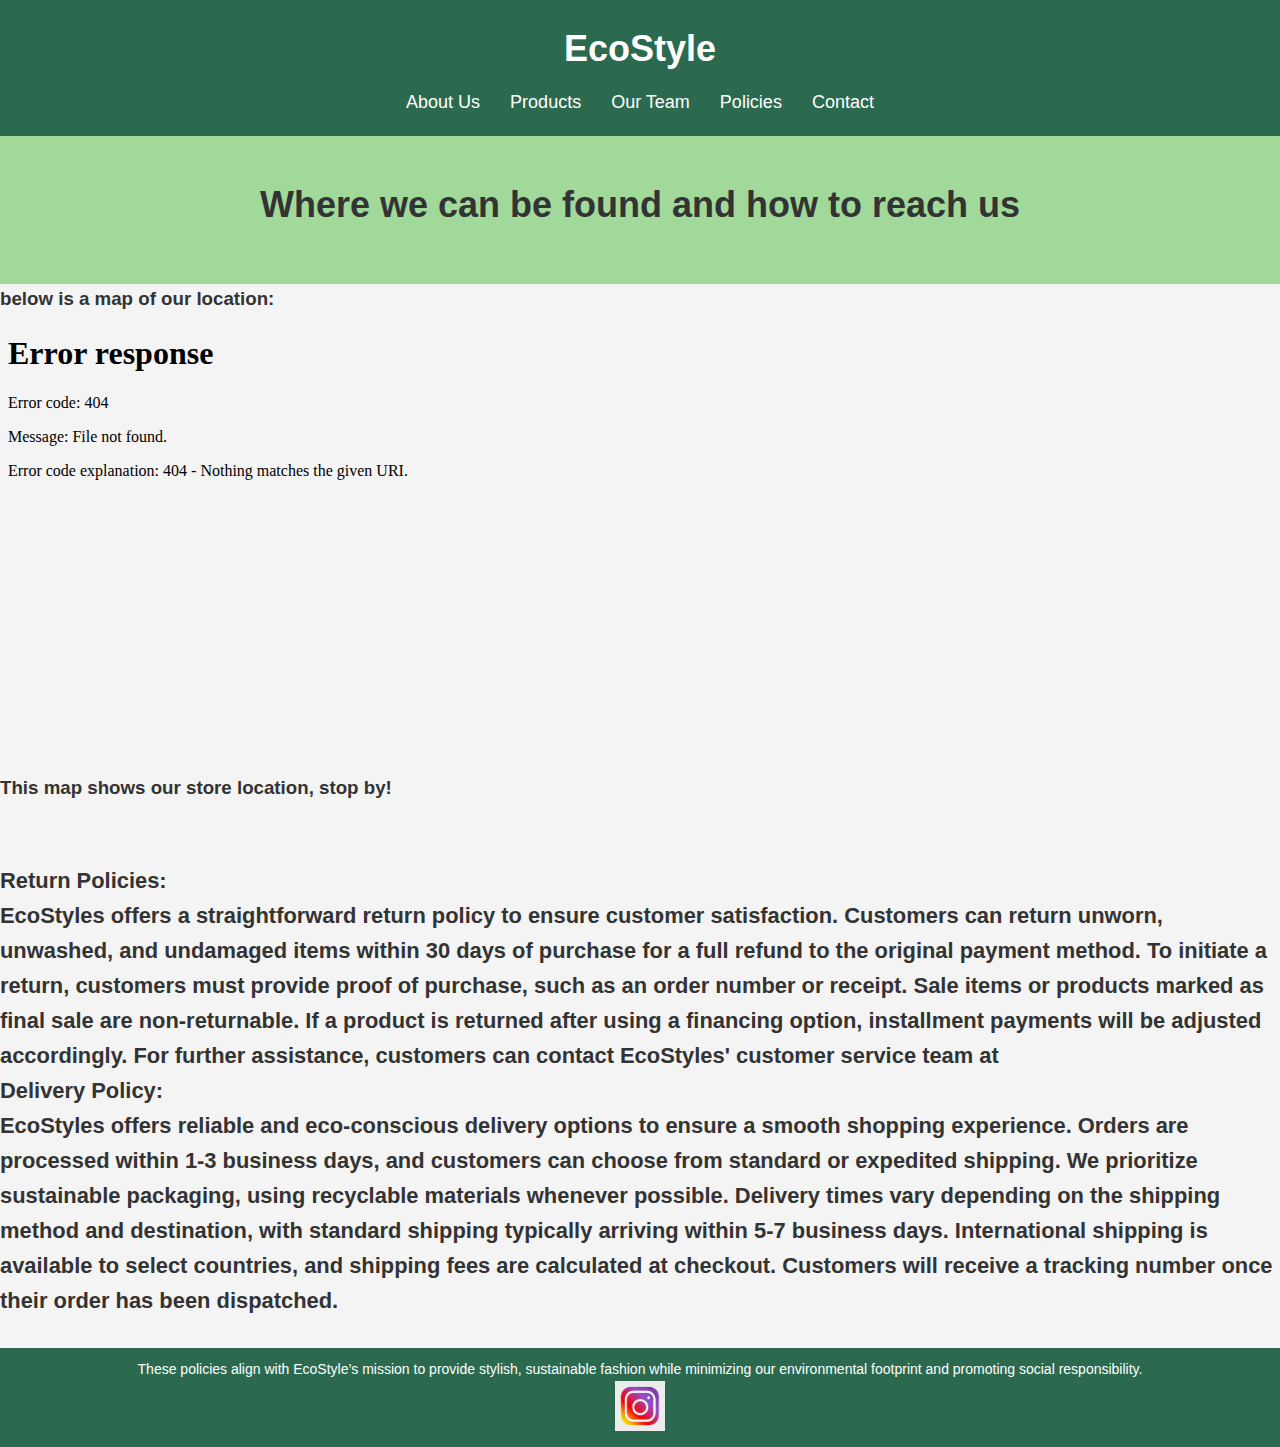
==== contact_us.html @ 634599a2 "contact_us.html" ====
<!DOCTYPE html>
<html lang="en">

<head>
    <meta charset="UTF-8">
    <meta name="viewport" content="width=device-width, initial-scale=1.0">
    <title>EcoStyle Location</title>
    <link rel="stylesheet" type="text/css" href="styles.css">
</head>

<body>
    <header>
        <h1>EcoStyle</h1>
        <nav>
            <ul>
                <li><a href="index.html">About Us</a></li>
                <li><a href="products.html">Products</a></li>
                <li><a href="employees.html">Our Team</a></li>
                <li><a href="policies.html">Policies</a></li>
                <li><a href="contact_us.html">Contact</a></li>
            </ul>
        </nav>
    </header>

    <main>
        <section class="hero">
            <h2>Where we can be found and how to reach us</h2>
        </section>

        <section class="location">
           
            <div class="location">
               <h3>below is a map of our location:<h3>
            <iframe src="<iframe src="https://www.google.com/maps/embed?pb=!1m18!1m12!1m3!1d2929.064853752799!2d-71.22067062487969!3d42.7658336711581!2m3!1f0!2f0!3f0!3m2!1i1024!2i768!4f13.1!3m3!1m2!1s0x89e3aa22f1f60321%3A0x5fa892e086f46caa!2s190%20S%20Broadway%2C%20Salem%2C%20NH%2003079!5e0!3m2!1sen!2sus!4v1733778912848!5m2!1sen!2sus" width="600" height="450" style="border:0;" allowfullscreen="" loading="lazy" referrerpolicy="no-referrer-when-downgrade"></iframe>
                   <p>This map shows our store location, stop by!</p>
<br>
<br>
            <div class="policy">
                <h3>Return Policies:<h3>
                <p></p>EcoStyles offers a straightforward return policy to ensure customer satisfaction. Customers can return unworn, unwashed, and undamaged items within 30 days of purchase for a full refund to the original payment method. To initiate a return, customers must provide proof of purchase, such as an order number or receipt. Sale items or products marked as final sale are non-returnable. If a product is returned after using a financing option, installment payments will be adjusted accordingly. For further assistance, customers can contact EcoStyles' customer service team at<p>
            </div>

            <div class="policy">
                <h3>Delivery Policy:<h3>
                <p></p>EcoStyles offers reliable and eco-conscious delivery options to ensure a smooth shopping experience. Orders are processed within 1-3 business days, and customers can choose from standard or expedited shipping. We prioritize sustainable packaging, using recyclable materials whenever possible. Delivery times vary depending on the shipping method and destination, with standard shipping typically arriving within 5-7 business days. International shipping is available to select countries, and shipping fees are calculated at checkout. Customers will receive a tracking number once their order has been dispatched.<p>
            </div>
        </section>
    </main>

    <footer>
        <p>These policies align with EcoStyle’s mission to provide stylish, sustainable fashion while minimizing our environmental footprint and promoting social responsibility.</p>
        <p> <a href="http://instagram.com" target="_blank"><img class="footer-icon" src="instagram-logo.png" alt="Instagram logo" height="50" /></a></p>
    </footer>
</body>

</html>
---- styles.css ----
* {
    margin: 0;
    padding: 0;
    box-sizing: border-box;
}

body {
    font-family: Arial, sans-serif;
    background-color: #f4f4f4;
    color: #333;
    line-height: 1.6;
}

header {
    background-color: #2C6A4F; 
    color: white; /* White text */
    padding: 20px 0;
    text-align: center;
}

header h1 {
    font-size: 36px;
    margin-bottom: 10px;
}

nav ul {
    list-style-type: none;
    display: flex;
    justify-content: center;
    margin-top: 10px;
}

nav ul li {
    margin: 0 15px;
}

nav ul li a {
    text-decoration: none;
    color: white;
    font-size: 18px;
}

nav ul li a:hover {
    color: #A1D99B; 
}

.hero {
    text-align: center;
    background-color: #A1D99B; 
    padding: 40px 20px;
}

.hero img {
    width: 100%;
    max-width: 600px;
    height: auto;
    border-radius: 8px;
    margin-bottom: 20px;
}

.hero h2 {
    font-size: 36px;
    margin-bottom: 10px;
}

.hero p {
    font-size: 18px;
    margin-bottom: 20px;
}

.hero .cta {
    background-color: #2C6A4F; 
    color: white;
    padding: 10px 20px;
    text-decoration: none;
    border-radius: 5px;
    font-size: 18px;
}

.hero .cta:hover {
    background-color: #A1D99B; 
}

.mission {
    padding: 20px;
    text-align: center;
}

.mission h2 {
    font-size: 28px;
    margin-bottom: 10px;
}

.mission p {
    font-size: 18px;
    max-width: 800px;
    margin: 0 auto;
    line-height: 1.8;
}

footer {
    background-color: #2C6A4F;
    color: white;
    text-align: center;
    padding: 10px;
    margin-top: 30px;
}

footer p {
    font-size: 14px;
}

@media screen and (max-width: 768px) {
    .hero h2 {
        font-size: 28px;
    }

    .hero p {
        font-size: 16px;
    }

    .mission h2 {
        font-size: 24px;
    }

    .mission p {
        font-size: 16px;
    }

    nav ul {
        flex-direction: column;
    }

    nav ul li {
        margin: 5px 0;
    }
}
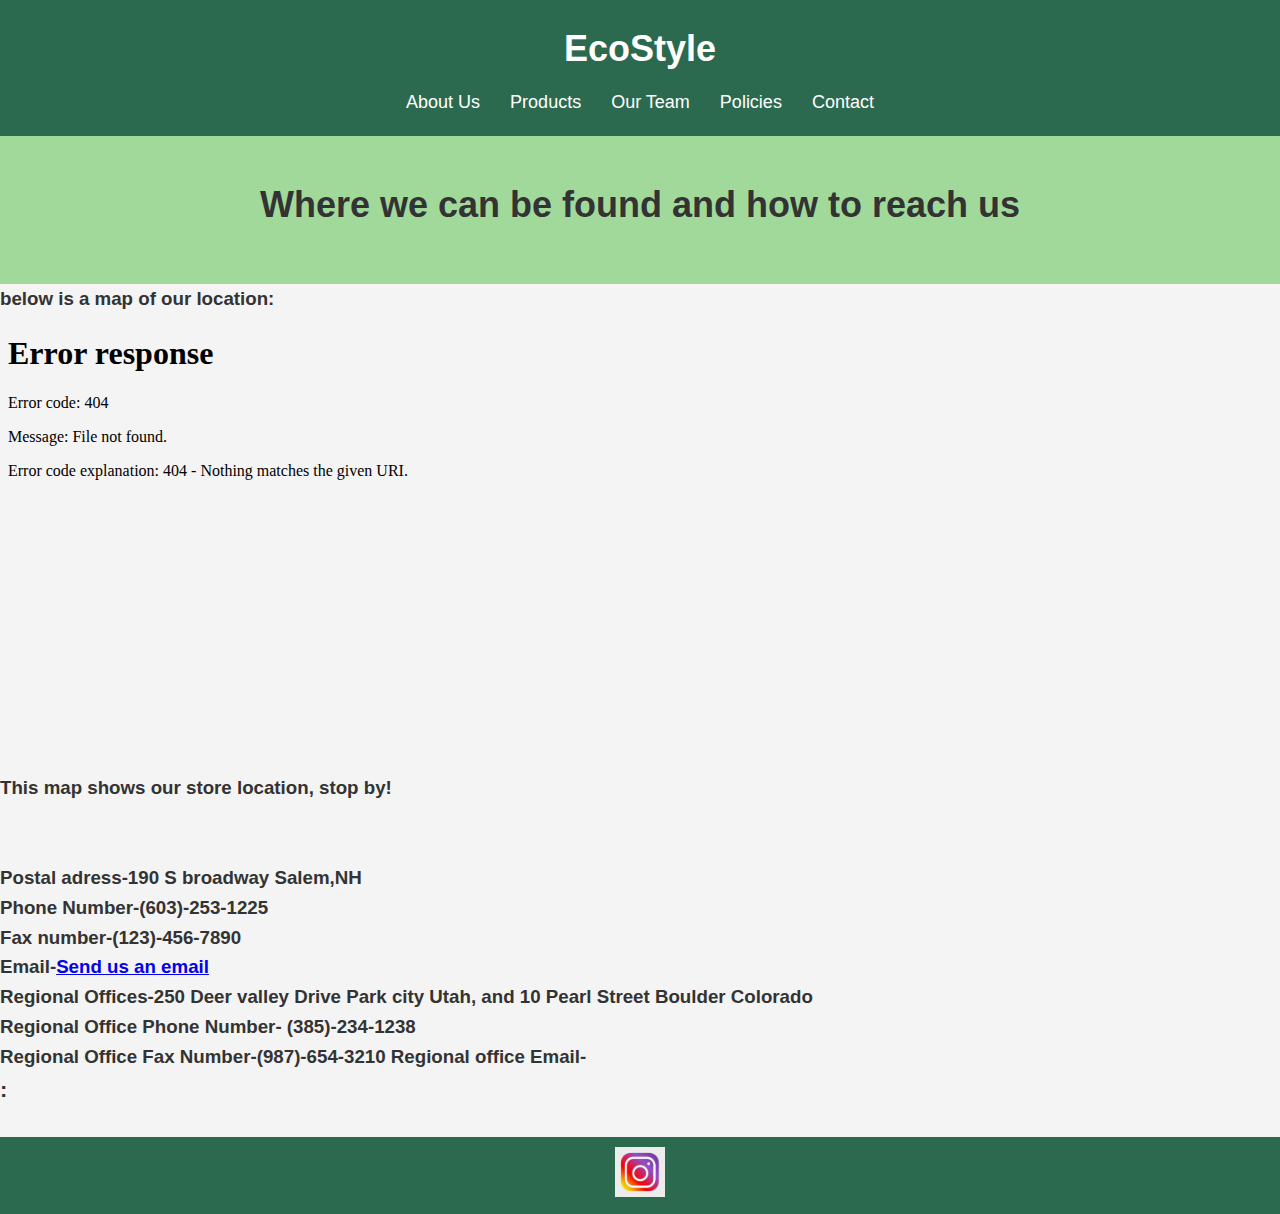
==== commit d330a949: "contact_us.html" ====
--- a/contact_us.html
+++ b/contact_us.html
@@ -35,20 +35,29 @@
                    <p>This map shows our store location, stop by!</p>
 <br>
 <br>
-            <div class="policy">
-                <h3>Return Policies:<h3>
-                <p></p>EcoStyles offers a straightforward return policy to ensure customer satisfaction. Customers can return unworn, unwashed, and undamaged items within 30 days of purchase for a full refund to the original payment method. To initiate a return, customers must provide proof of purchase, such as an order number or receipt. Sale items or products marked as final sale are non-returnable. If a product is returned after using a financing option, installment payments will be adjusted accordingly. For further assistance, customers can contact EcoStyles' customer service team at<p>
-            </div>
+            <div class="">
+                <ul>
+                    <li>Postal adress-190 S broadway Salem,NH</li>
+                    <li>Phone Number-(603)-253-1225</li>
+                    <li>Fax number-(123)-456-7890</li>
+                    <li>Email-<a href="mailto:ecostyle@email.com">Send us an email</a></li>
+                    <li>Regional Offices-250 Deer valley Drive Park city Utah, and 10 Pearl Street Boulder Colorado</li>
+                    <li>Regional Office Phone Number- (385)-234-1238</li>
+                    <il>Regional Office Fax Number-(987)-654-3210</il>
+                    <il>Regional office Email-</il>
+
+                </ul>
+                  
+       
 
             <div class="policy">
-                <h3>Delivery Policy:<h3>
-                <p></p>EcoStyles offers reliable and eco-conscious delivery options to ensure a smooth shopping experience. Orders are processed within 1-3 business days, and customers can choose from standard or expedited shipping. We prioritize sustainable packaging, using recyclable materials whenever possible. Delivery times vary depending on the shipping method and destination, with standard shipping typically arriving within 5-7 business days. International shipping is available to select countries, and shipping fees are calculated at checkout. Customers will receive a tracking number once their order has been dispatched.<p>
+                <h3>:<h3>
+                <p></p><p>
             </div>
         </section>
     </main>
 
     <footer>
-        <p>These policies align with EcoStyle’s mission to provide stylish, sustainable fashion while minimizing our environmental footprint and promoting social responsibility.</p>
         <p> <a href="http://instagram.com" target="_blank"><img class="footer-icon" src="instagram-logo.png" alt="Instagram logo" height="50" /></a></p>
     </footer>
 </body>
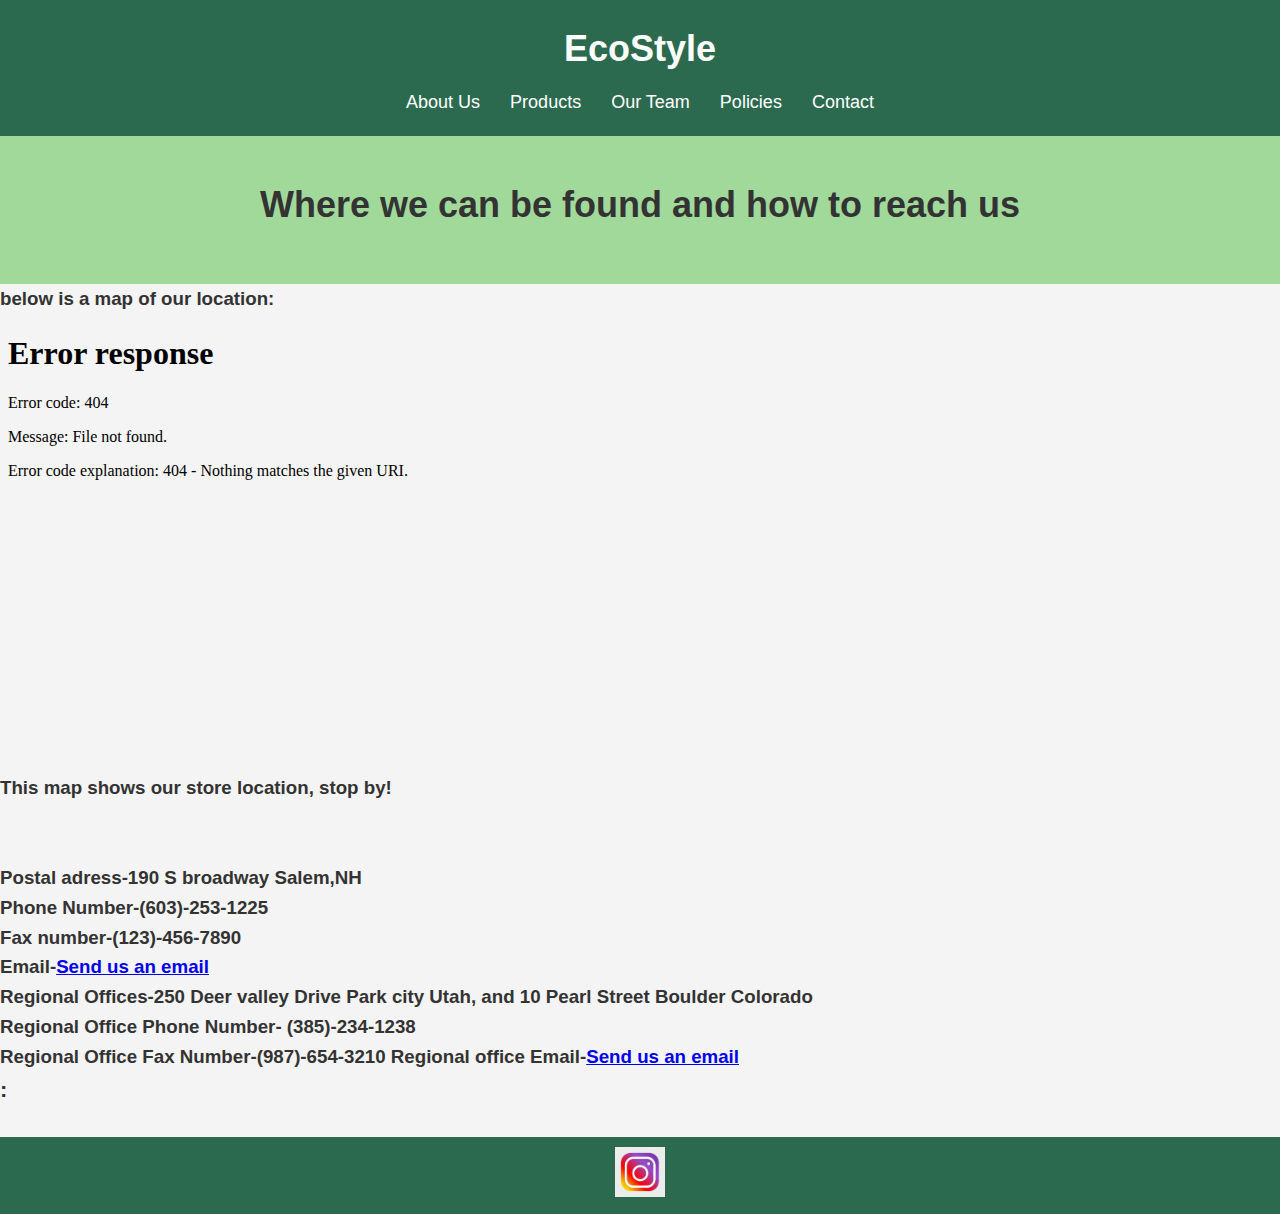
==== commit 22964641: "contact_us.html" ====
--- a/contact_us.html
+++ b/contact_us.html
@@ -40,11 +40,11 @@
                     <li>Postal adress-190 S broadway Salem,NH</li>
                     <li>Phone Number-(603)-253-1225</li>
                     <li>Fax number-(123)-456-7890</li>
-                    <li>Email-<a href="mailto:ecostyle@email.com">Send us an email</a></li>
+                    <li>Email-<a href="mailto:ecostyle@email.com?subject=corporate%20inquiry%20Subject">Send us an email</a></li>
                     <li>Regional Offices-250 Deer valley Drive Park city Utah, and 10 Pearl Street Boulder Colorado</li>
                     <li>Regional Office Phone Number- (385)-234-1238</li>
                     <il>Regional Office Fax Number-(987)-654-3210</il>
-                    <il>Regional office Email-</il>
+                    <il>Regional office Email-<a href="mailto:ecostyleregional@email.com?subject=regional%20office%20inquiry">Send us an email</a></il>
 
                 </ul>
                   
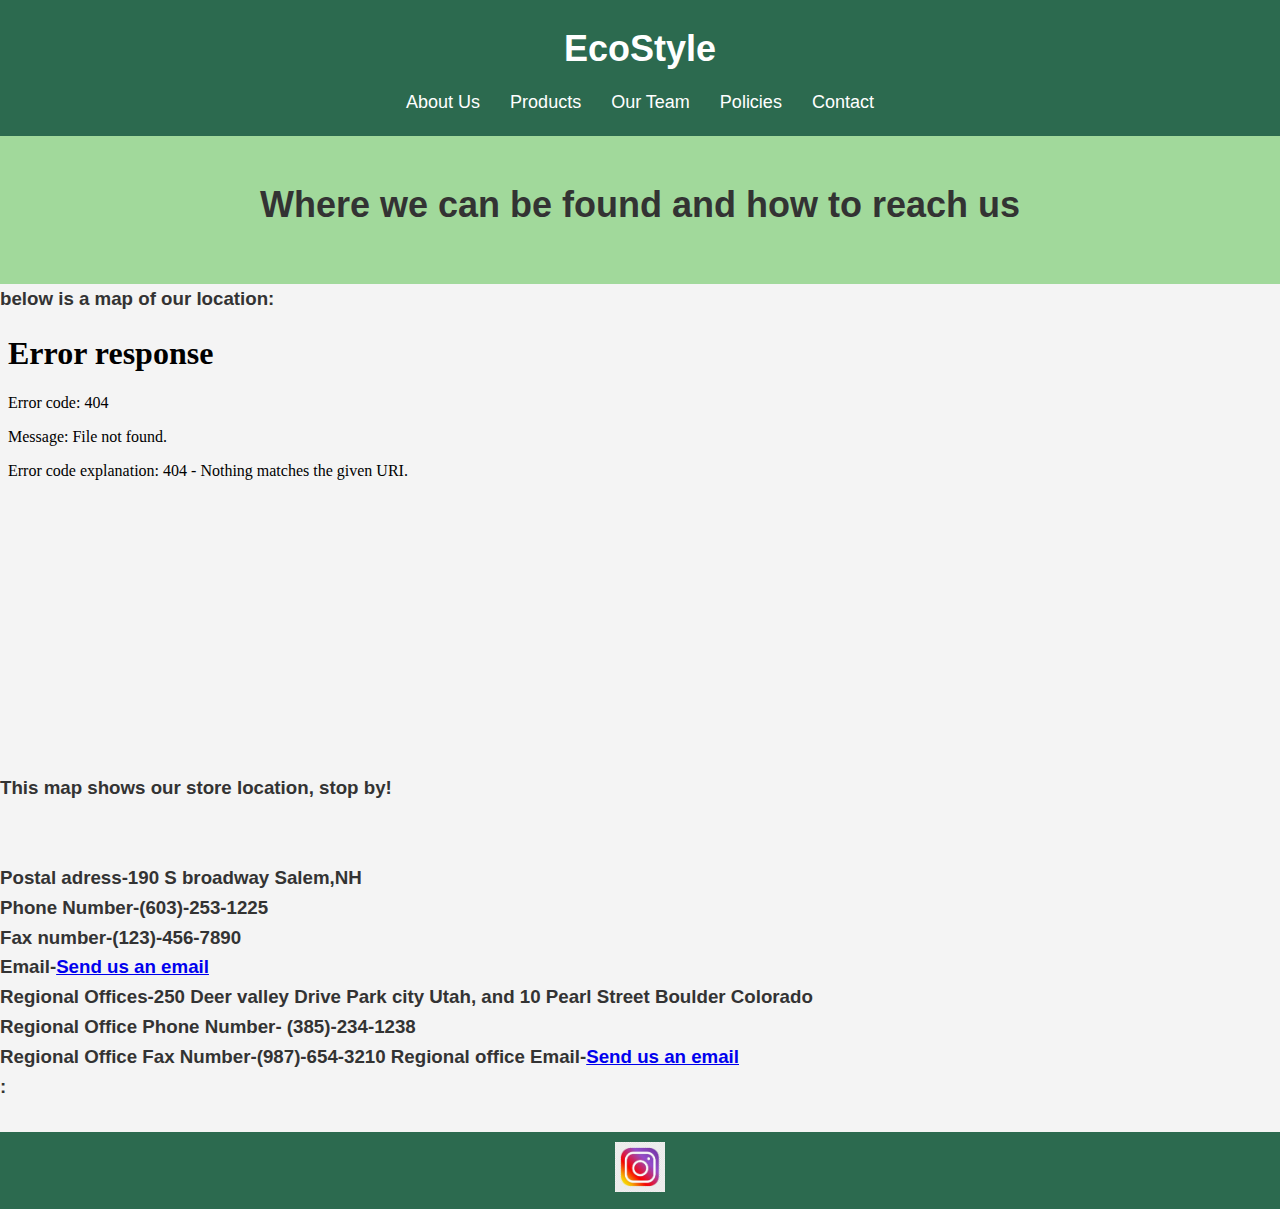
==== commit ecb26ad3: "contact_us.html" ====
--- a/contact_us.html
+++ b/contact_us.html
@@ -35,22 +35,18 @@
                    <p>This map shows our store location, stop by!</p>
 <br>
 <br>
-            <div class="">
+        
                 <ul>
                     <li>Postal adress-190 S broadway Salem,NH</li>
                     <li>Phone Number-(603)-253-1225</li>
                     <li>Fax number-(123)-456-7890</li>
-                    <li>Email-<a href="mailto:ecostyle@email.com?subject=corporate%20inquiry%20Subject">Send us an email</a></li>
+                    <li>Email-<a href="mailto:ecostyle@email.com?subject=corporate%20inquiry%20">Send us an email</a></li>
                     <li>Regional Offices-250 Deer valley Drive Park city Utah, and 10 Pearl Street Boulder Colorado</li>
                     <li>Regional Office Phone Number- (385)-234-1238</li>
                     <il>Regional Office Fax Number-(987)-654-3210</il>
                     <il>Regional office Email-<a href="mailto:ecostyleregional@email.com?subject=regional%20office%20inquiry">Send us an email</a></il>
-
-                </ul>
+                 </ul>
                   
-       
-
-            <div class="policy">
                 <h3>:<h3>
                 <p></p><p>
             </div>
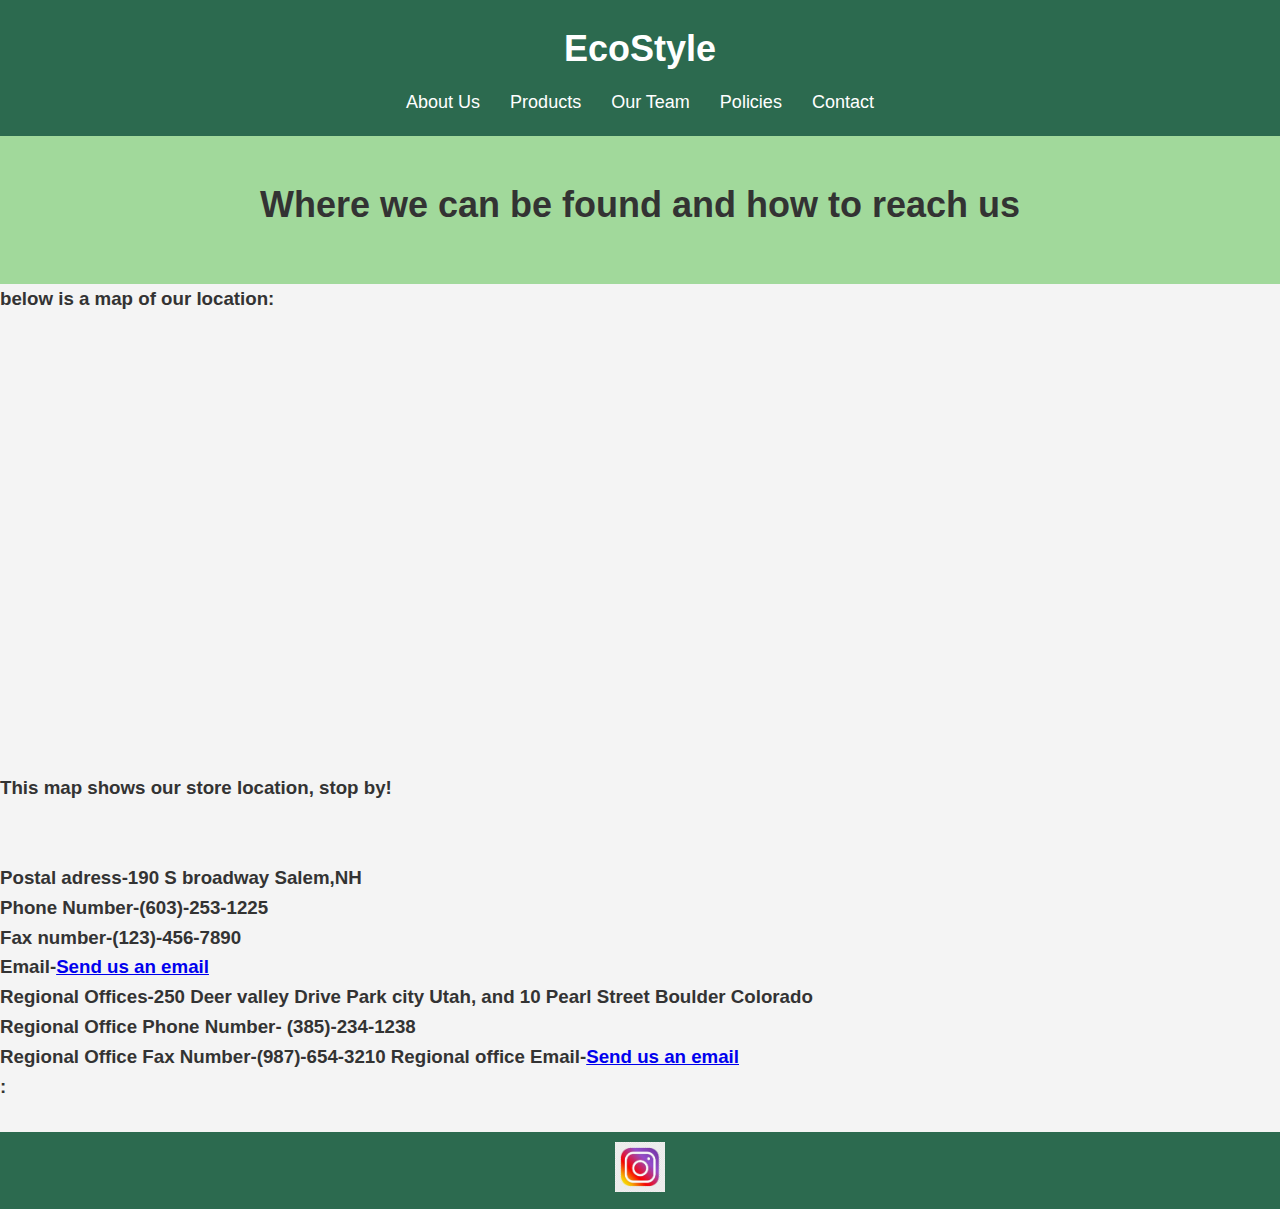
==== commit 825b04b2: "contact_us.html" ====
--- a/contact_us.html
+++ b/contact_us.html
@@ -31,7 +31,7 @@
            
             <div class="location">
                <h3>below is a map of our location:<h3>
-            <iframe src="<iframe src="https://www.google.com/maps/embed?pb=!1m18!1m12!1m3!1d2929.064853752799!2d-71.22067062487969!3d42.7658336711581!2m3!1f0!2f0!3f0!3m2!1i1024!2i768!4f13.1!3m3!1m2!1s0x89e3aa22f1f60321%3A0x5fa892e086f46caa!2s190%20S%20Broadway%2C%20Salem%2C%20NH%2003079!5e0!3m2!1sen!2sus!4v1733778912848!5m2!1sen!2sus" width="600" height="450" style="border:0;" allowfullscreen="" loading="lazy" referrerpolicy="no-referrer-when-downgrade"></iframe>
+            <iframe src=https://www.google.com/maps/embed?pb=!1m18!1m12!1m3!1d2929.064853752799!2d-71.22067062487969!3d42.7658336711581!2m3!1f0!2f0!3f0!3m2!1i1024!2i768!4f13.1!3m3!1m2!1s0x89e3aa22f1f60321%3A0x5fa892e086f46caa!2s190%20S%20Broadway%2C%20Salem%2C%20NH%2003079!5e0!3m2!1sen!2sus!4v1733778912848!5m2!1sen!2sus" width="600" height="450" style="border:0;" allowfullscreen="" loading="lazy" referrerpolicy="no-referrer-when-downgrade"></iframe>
                    <p>This map shows our store location, stop by!</p>
 <br>
 <br>
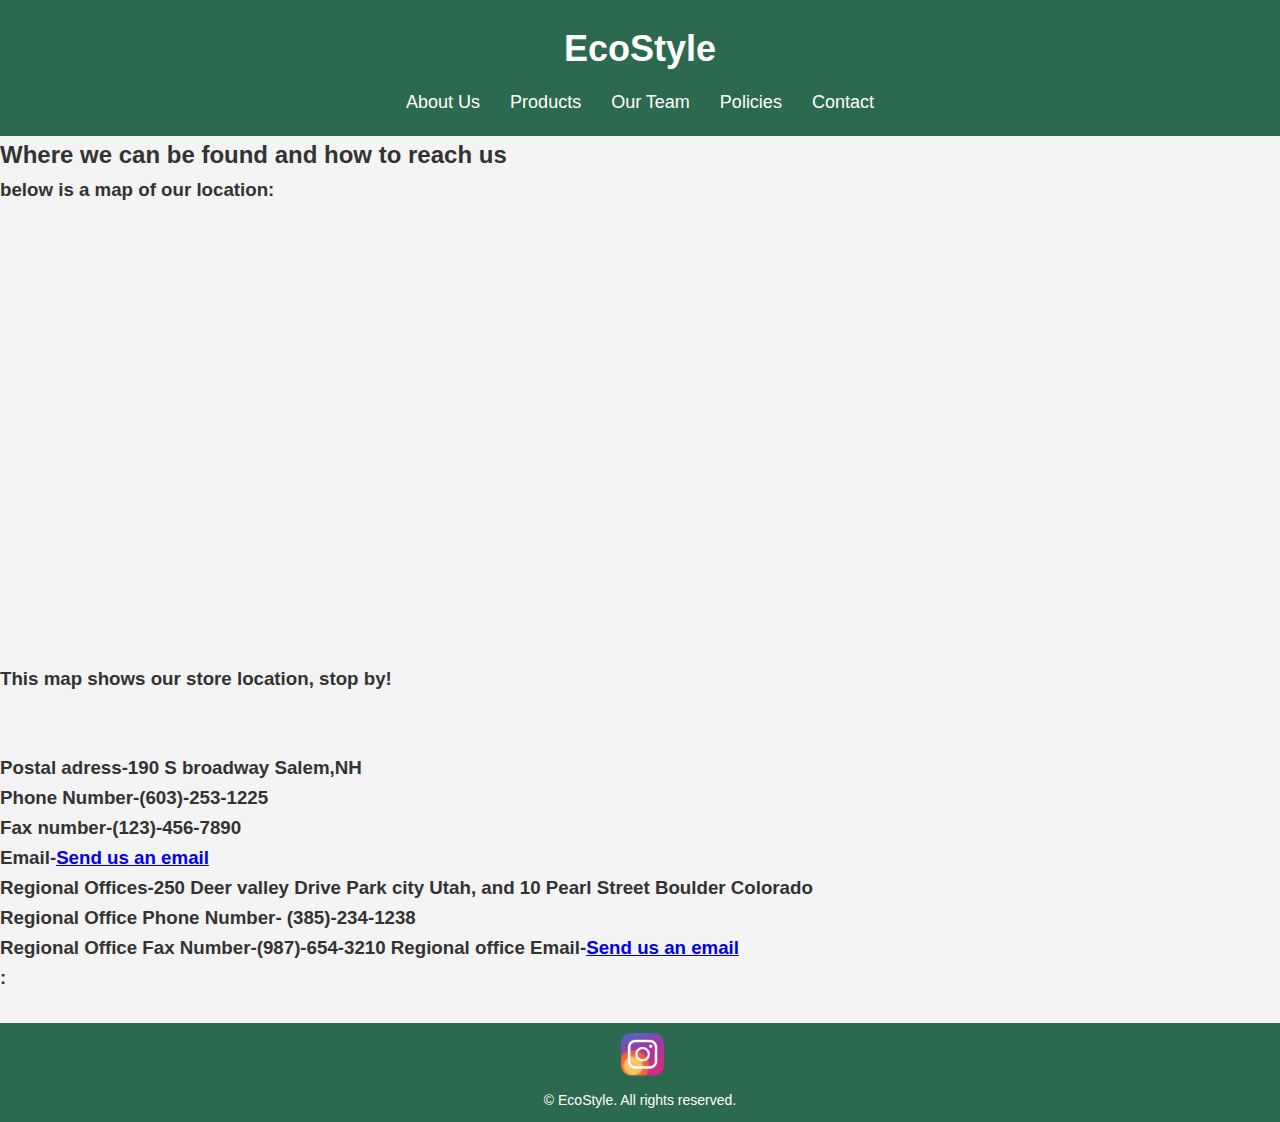
==== commit f539da3b: "contact_us.html" ====
--- a/contact_us.html
+++ b/contact_us.html
@@ -55,6 +55,7 @@
 
     <footer>
         <p> <a href="http://instagram.com" target="_blank"><img class="footer-icon" src="instagram-logo.png" alt="Instagram logo" height="50" /></a></p>
+        <p>&copy; <span id="year"></span> EcoStyle. All rights reserved.</p>
     </footer>
 </body>
 
--- a/styles.css
+++ b/styles.css
@@ -44,13 +44,13 @@
     color: #A1D99B; 
 }
 
-.hero {
+.sustainable {
     text-align: center;
     background-color: #A1D99B; 
     padding: 40px 20px;
 }
 
-.hero img {
+.sustainable img {
     width: 100%;
     max-width: 600px;
     height: auto;
@@ -58,17 +58,17 @@
     margin-bottom: 20px;
 }
 
-.hero h2 {
+.sustainable h2 {
     font-size: 36px;
     margin-bottom: 10px;
 }
 
-.hero p {
+.sustainable p {
     font-size: 18px;
     margin-bottom: 20px;
 }
 
-.hero .cta {
+.sustainable .cta {
     background-color: #2C6A4F; 
     color: white;
     padding: 10px 20px;
@@ -77,21 +77,21 @@
     font-size: 18px;
 }
 
-.hero .cta:hover {
+.sustainable .cta:hover {
     background-color: #A1D99B; 
 }
 
-.mission {
+.ecostyle {
     padding: 20px;
     text-align: center;
 }
 
-.mission h2 {
+.ecostyle h2 {
     font-size: 28px;
     margin-bottom: 10px;
 }
 
-.mission p {
+.ecostyle p {
     font-size: 18px;
     max-width: 800px;
     margin: 0 auto;
@@ -111,19 +111,19 @@
 }
 
 @media screen and (max-width: 768px) {
-    .hero h2 {
+    .sustainable h2 {
         font-size: 28px;
     }
 
-    .hero p {
+    .sustainable p {
         font-size: 16px;
     }
 
-    .mission h2 {
+    .ecostyle h2 {
         font-size: 24px;
     }
 
-    .mission p {
+    .ecostyle p {
         font-size: 16px;
     }
 
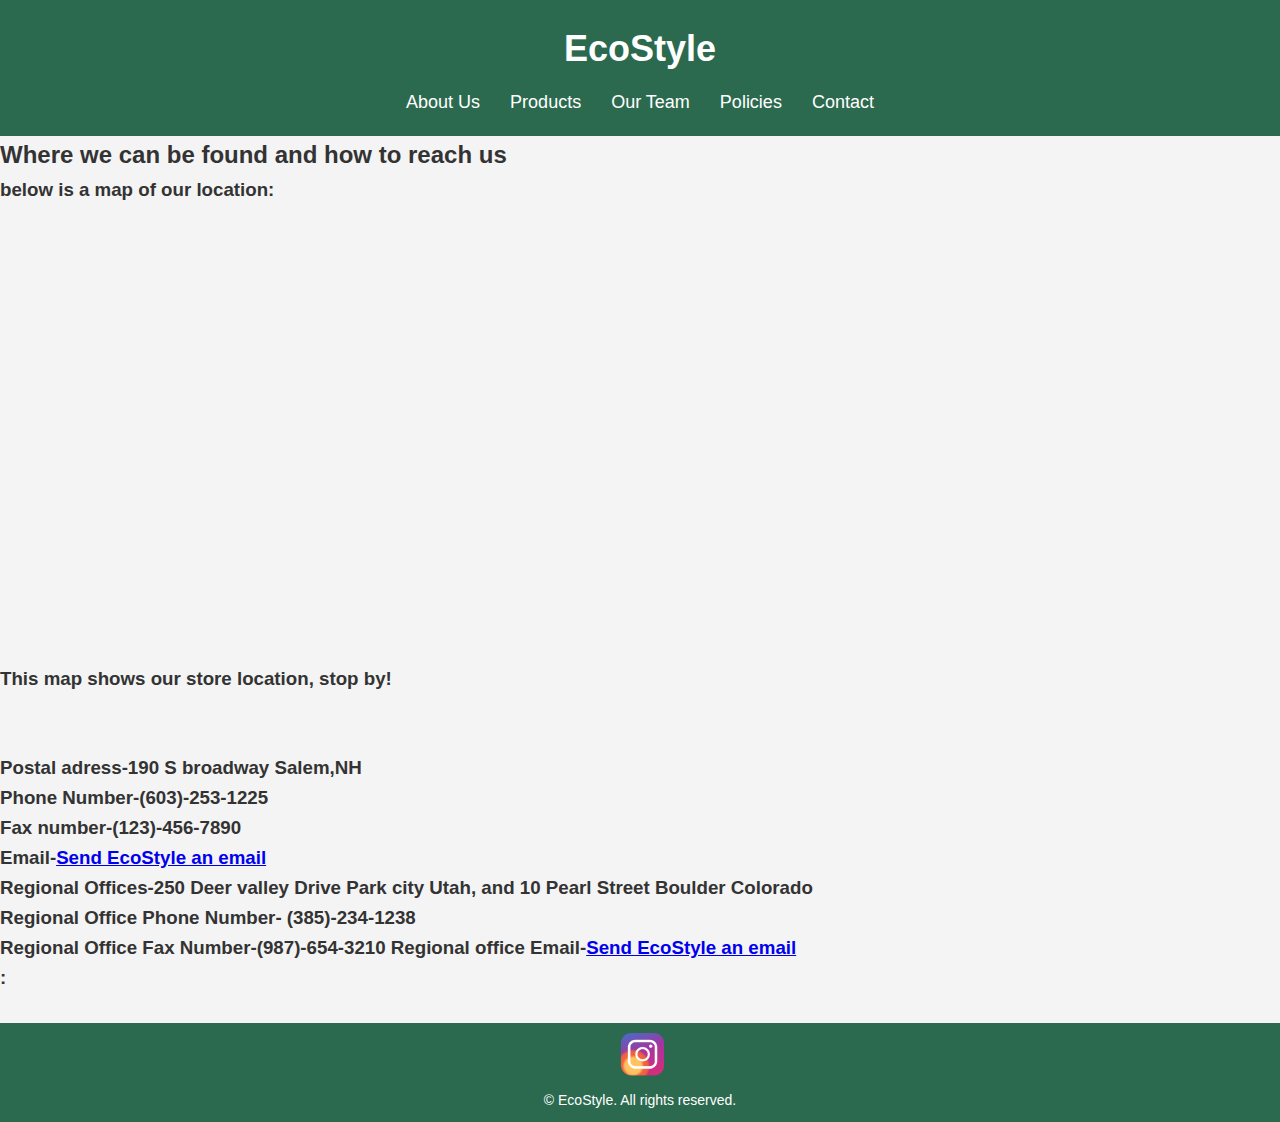
==== commit 44b533e2: "contact_us.html" ====
--- a/contact_us.html
+++ b/contact_us.html
@@ -40,11 +40,11 @@
                     <li>Postal adress-190 S broadway Salem,NH</li>
                     <li>Phone Number-(603)-253-1225</li>
                     <li>Fax number-(123)-456-7890</li>
-                    <li>Email-<a href="mailto:ecostyle@email.com?subject=corporate%20inquiry%20">Send us an email</a></li>
+                    <li>Email-<a href="mailto:ecostyle@email.com?subject=corporate%20inquiry%20">Send EcoStyle an email</a></li>
                     <li>Regional Offices-250 Deer valley Drive Park city Utah, and 10 Pearl Street Boulder Colorado</li>
                     <li>Regional Office Phone Number- (385)-234-1238</li>
                     <il>Regional Office Fax Number-(987)-654-3210</il>
-                    <il>Regional office Email-<a href="mailto:ecostyleregional@email.com?subject=regional%20office%20inquiry">Send us an email</a></il>
+                    <il>Regional office Email-<a href="mailto:ecostyleregional@email.com?subject=regional%20office%20inquiry">Send EcoStyle an email</a></il>
                  </ul>
                   
                 <h3>:<h3>
